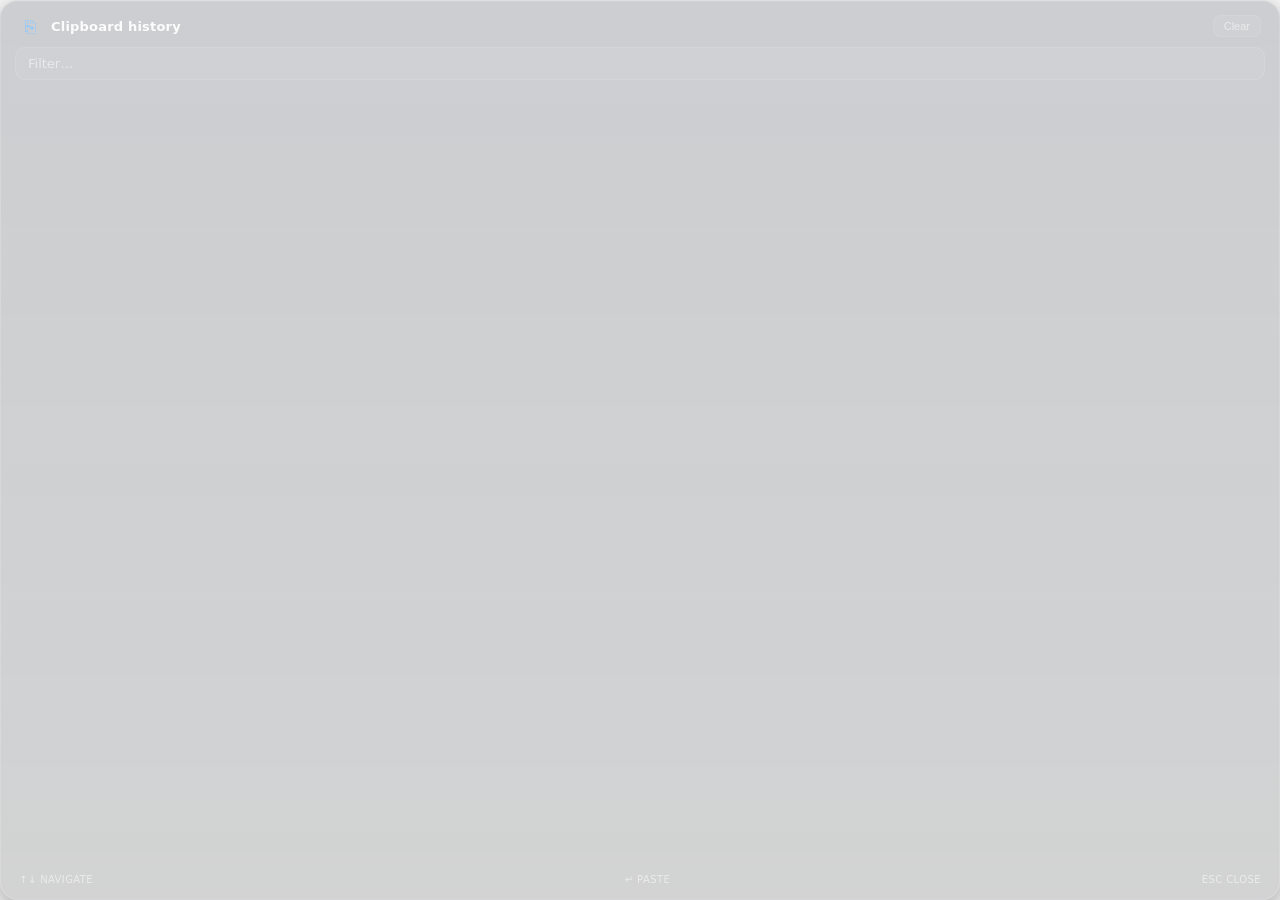
==== ui/clipboard/index.html @ aa33dc84 "feat: glassy Win+V clipboard panel and Win+X power menu (v0.1.3) Adds two custom popups that interce" ====
<!DOCTYPE html>
<html><head><meta charset="utf-8"><title>clipboard</title>
<link rel="stylesheet" href="../shared/glass.css">
<link rel="stylesheet" href="style.css"></head>
<body>
  <div class="glass-card clip-card">
    <div class="clip-head">
      <span class="clip-glyph">⎘</span>
      <span class="clip-title">Clipboard history</span>
      <button id="clear" class="clip-clear" title="Clear history">Clear</button>
    </div>
    <input id="filter" type="text" autocomplete="off" autocorrect="off"
           spellcheck="false" placeholder="Filter…" class="clip-filter" />
    <ul id="items" class="clip-items"></ul>
    <div class="clip-foot">
      <span>↑↓ navigate</span>
      <span>↵ paste</span>
      <span>esc close</span>
    </div>
  </div>
  <script type="module" src="app.js"></script>
</body></html>
---- ui/shared/glass.css ----
:root {
  --glass-fg: rgba(255, 255, 255, 0.95);
  --glass-fg-dim: rgba(255, 255, 255, 0.55);
  --glass-radius: 22px;
  --glass-bg: rgba(12, 14, 20, 0.18);
  --glass-bg-top: rgba(28, 32, 44, 0.22);
  --glass-bg-bot: rgba(8, 10, 14, 0.18);
  --glass-border: rgba(255, 255, 255, 0.16);
  --glass-border-top: rgba(255, 255, 255, 0.28);
}

html, body {
  margin: 0;
  padding: 0;
  /* Explicit 100% height — without this, .glass-card { height: 100% } resolves
     to 0 because body is auto-sized by content. That collapses the HUD's
     flex:1 scroll container, breaking mousewheel scrolling. */
  height: 100%;
  background: transparent;
  color: var(--glass-fg);
  font-family: "Segoe UI Variable", "Segoe UI", system-ui, sans-serif;
  -webkit-user-select: none;
  user-select: none;
  overflow: hidden;
}

.glass-card {
  width: 100%;
  height: 100%;
  border-radius: var(--glass-radius);
  background: linear-gradient(180deg, var(--glass-bg-top) 0%, var(--glass-bg-bot) 100%);
  backdrop-filter: blur(60px) saturate(180%);
  -webkit-backdrop-filter: blur(60px) saturate(180%);
  border: 1px solid var(--glass-border);
  border-top-color: var(--glass-border-top);
  box-sizing: border-box;
  box-shadow:
    0 8px 32px rgba(0, 0, 0, 0.45),
    inset 0 1px 0 rgba(255, 255, 255, 0.06);
}
---- ui/clipboard/style.css ----
.clip-card {
  display: flex;
  flex-direction: column;
  padding: 14px;
  gap: 10px;
  border-radius: 18px;
  animation: clip-in 160ms cubic-bezier(0.2, 0.8, 0.2, 1);
}

@keyframes clip-in {
  from { opacity: 0; transform: translateY(6px) scale(0.98); }
  to   { opacity: 1; transform: translateY(0)   scale(1); }
}

.clip-head {
  display: flex;
  align-items: center;
  gap: 10px;
  padding: 0 4px;
}
.clip-glyph {
  font-size: 18px;
  color: rgba(140, 200, 255, 0.95);
  width: 22px;
  text-align: center;
}
.clip-title {
  flex: 1;
  font-size: 13px;
  font-weight: 600;
  letter-spacing: 0.2px;
  color: var(--glass-fg);
}
.clip-clear {
  background: rgba(255, 255, 255, 0.06);
  color: var(--glass-fg-dim);
  border: 1px solid rgba(255, 255, 255, 0.10);
  border-radius: 8px;
  font-size: 11px;
  padding: 4px 10px;
  cursor: pointer;
  transition: background 120ms ease, color 120ms ease, transform 120ms ease;
}
.clip-clear:hover {
  background: rgba(255, 80, 80, 0.18);
  color: #ffb4b4;
  border-color: rgba(255, 100, 100, 0.30);
}
.clip-clear:active { transform: scale(0.96); }

.clip-filter {
  background: rgba(255, 255, 255, 0.05);
  border: 1px solid rgba(255, 255, 255, 0.10);
  border-radius: 10px;
  padding: 8px 12px;
  font-family: inherit;
  font-size: 13px;
  color: var(--glass-fg);
  outline: none;
  transition: border-color 120ms ease, background 120ms ease;
}
.clip-filter:focus {
  border-color: rgba(92, 182, 255, 0.55);
  background: rgba(255, 255, 255, 0.07);
}
.clip-filter::placeholder { color: var(--glass-fg-dim); }

.clip-items {
  list-style: none;
  margin: 0;
  padding: 0;
  flex: 1;
  overflow-y: auto;
  scrollbar-width: thin;
  scrollbar-color: rgba(255, 255, 255, 0.20) transparent;
  display: flex;
  flex-direction: column;
  gap: 4px;
}
.clip-items::-webkit-scrollbar { width: 6px; }
.clip-items::-webkit-scrollbar-thumb {
  background: rgba(255, 255, 255, 0.18);
  border-radius: 3px;
}

.clip-row {
  display: flex;
  flex-direction: column;
  gap: 4px;
  padding: 9px 12px;
  border-radius: 10px;
  cursor: pointer;
  background: rgba(255, 255, 255, 0.03);
  border: 1px solid rgba(255, 255, 255, 0.06);
  transition: background 120ms ease, transform 120ms ease, border-color 120ms ease;
}
.clip-row:hover {
  background: rgba(255, 255, 255, 0.09);
  border-color: rgba(255, 255, 255, 0.14);
}
.clip-row.active {
  background: rgba(92, 182, 255, 0.18);
  border-color: rgba(92, 182, 255, 0.45);
  box-shadow: 0 0 0 1px rgba(92, 182, 255, 0.30) inset;
}
.clip-row:active { transform: scale(0.98); }

.clip-row-text {
  font-size: 13px;
  line-height: 1.35;
  color: var(--glass-fg);
  /* Two-line clamp keeps the row scannable while still hinting at long
     entries — the full text gets pasted regardless of what's shown. */
  display: -webkit-box;
  -webkit-line-clamp: 2;
  -webkit-box-orient: vertical;
  overflow: hidden;
  word-break: break-word;
  white-space: pre-wrap;
}
.clip-row-meta {
  font-size: 10px;
  color: var(--glass-fg-dim);
  font-variant-numeric: tabular-nums;
  letter-spacing: 0.3px;
  text-transform: uppercase;
}

.clip-empty {
  padding: 28px 12px;
  text-align: center;
  font-size: 12px;
  color: var(--glass-fg-dim);
}

.clip-foot {
  display: flex;
  justify-content: space-between;
  font-size: 10px;
  color: var(--glass-fg-dim);
  letter-spacing: 0.4px;
  text-transform: uppercase;
  padding: 4px 4px 0;
}
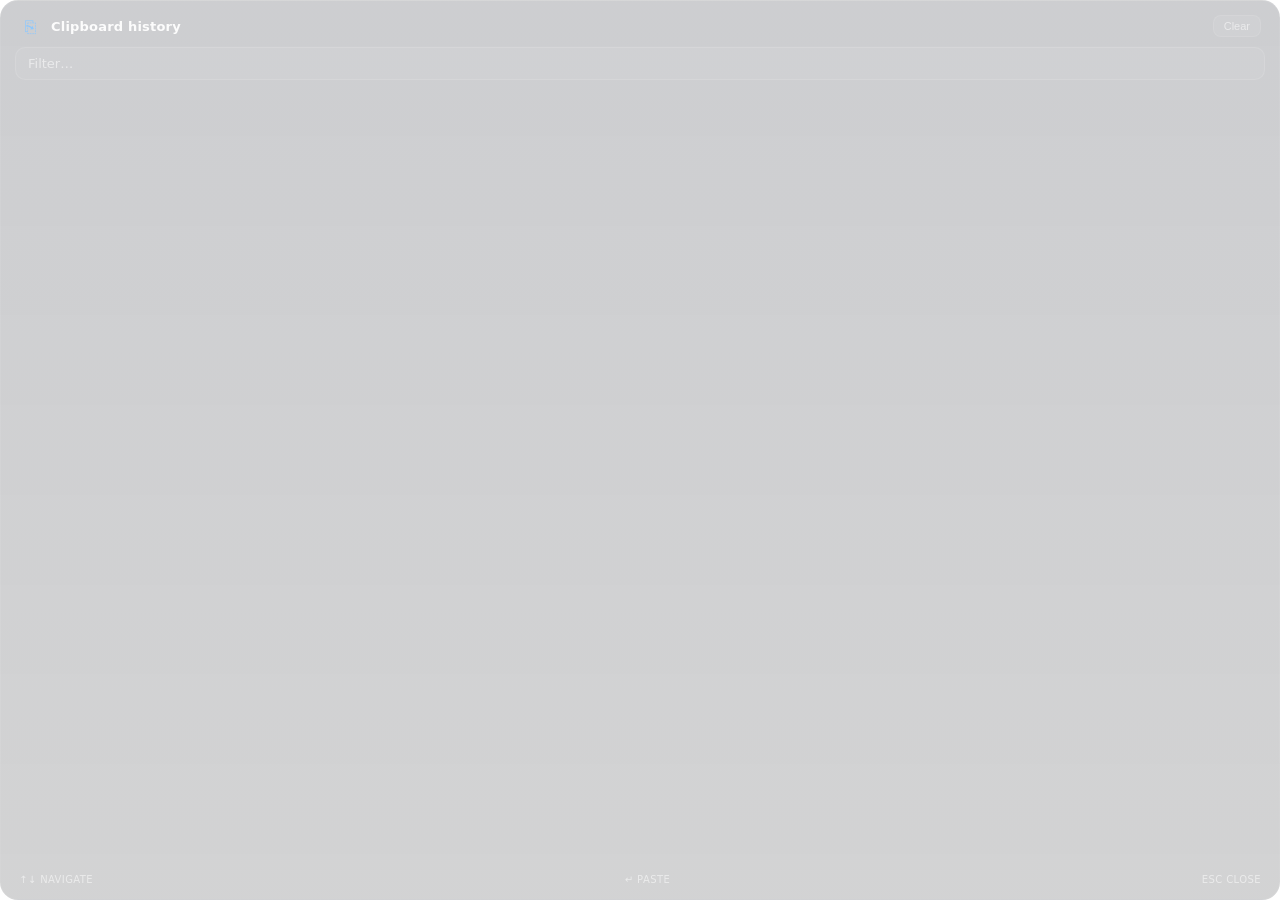
==== commit d63bdc0b: "feat: theme manager — accent color, glass tint, glass opacity User-controllable theme persisted in s" ====
--- a/ui/clipboard/index.html
+++ b/ui/clipboard/index.html
@@ -18,5 +18,6 @@
       <span>esc close</span>
     </div>
   </div>
+  <script type="module" src="../shared/theme.js"></script>
   <script type="module" src="app.js"></script>
 </body></html>
--- a/ui/shared/glass.css
+++ b/ui/shared/glass.css
@@ -2,12 +2,30 @@
   --glass-fg: rgba(255, 255, 255, 0.95);
   --glass-fg-dim: rgba(255, 255, 255, 0.55);
   --glass-radius: 22px;
-  --glass-bg: rgba(12, 14, 20, 0.18);
-  --glass-bg-top: rgba(28, 32, 44, 0.22);
-  --glass-bg-bot: rgba(8, 10, 14, 0.18);
-  --glass-border: rgba(255, 255, 255, 0.16);
-  --glass-border-top: rgba(255, 255, 255, 0.28);
+  /* Theme-driven — overridden at runtime by ui/shared/theme.js from the
+     persisted `theme` in settings.json. Defaults match the original
+     hard-coded blue (#5cb6ff = rgb(92, 182, 255)) so first run looks
+     identical to pre-theme-manager builds. */
+  --accent: #5cb6ff;
+  --accent-rgb: 92, 182, 255;
+  --glass-hue: 0deg;
+  --glass-opacity: 1;
+  --glass-bg: rgba(12, 14, 20, calc(0.18 * var(--glass-opacity)));
+  --glass-bg-top: rgba(28, 32, 44, calc(0.22 * var(--glass-opacity)));
+  --glass-bg-bot: rgba(8, 10, 14, calc(0.18 * var(--glass-opacity)));
+  /* Border is barely-there — was 0.16/0.28 which printed a clearly visible
+     bright ring around the glass card and read as a second visible "layer"
+     when combined with the SetWindowRgn clip's antialiasing. */
+  --glass-border: rgba(255, 255, 255, 0.06);
+  --glass-border-top: rgba(255, 255, 255, 0.10);
 }
+
+/* Chromium reserves an opaque corner block where vertical + horizontal
+   scrollbars would meet, even when only one direction is active. On any
+   rounded glass surface it leaks out as a tiny dark square near the
+   bottom-right inside the rounded clip. Kill it everywhere up front. */
+::-webkit-scrollbar-corner { background: transparent; }
+::-webkit-resizer { display: none; }
 
 html, body {
   margin: 0;
@@ -29,12 +47,13 @@
   height: 100%;
   border-radius: var(--glass-radius);
   background: linear-gradient(180deg, var(--glass-bg-top) 0%, var(--glass-bg-bot) 100%);
-  backdrop-filter: blur(60px) saturate(180%);
-  -webkit-backdrop-filter: blur(60px) saturate(180%);
+  backdrop-filter: blur(60px) saturate(180%) hue-rotate(var(--glass-hue));
+  -webkit-backdrop-filter: blur(60px) saturate(180%) hue-rotate(var(--glass-hue));
   border: 1px solid var(--glass-border);
   border-top-color: var(--glass-border-top);
   box-sizing: border-box;
-  box-shadow:
-    0 8px 32px rgba(0, 0, 0, 0.45),
-    inset 0 1px 0 rgba(255, 255, 255, 0.06);
+  /* No box-shadow — the layered window is region-clipped, so any drop shadow
+     would render outside the clip and never reach the screen (or, with
+     backdrop-filter active, paint a dark halo *inside* the rounded frame
+     that reads as a second visible "layer" around the content). */
 }
--- a/ui/clipboard/style.css
+++ b/ui/clipboard/style.css
@@ -60,7 +60,7 @@
   transition: border-color 120ms ease, background 120ms ease;
 }
 .clip-filter:focus {
-  border-color: rgba(92, 182, 255, 0.55);
+  border-color: rgba(var(--accent-rgb), 0.55);
   background: rgba(255, 255, 255, 0.07);
 }
 .clip-filter::placeholder { color: var(--glass-fg-dim); }
@@ -99,9 +99,9 @@
   border-color: rgba(255, 255, 255, 0.14);
 }
 .clip-row.active {
-  background: rgba(92, 182, 255, 0.18);
-  border-color: rgba(92, 182, 255, 0.45);
-  box-shadow: 0 0 0 1px rgba(92, 182, 255, 0.30) inset;
+  background: rgba(var(--accent-rgb), 0.18);
+  border-color: rgba(var(--accent-rgb), 0.45);
+  box-shadow: 0 0 0 1px rgba(var(--accent-rgb), 0.30) inset;
 }
 .clip-row:active { transform: scale(0.98); }
 
@@ -126,6 +126,42 @@
   text-transform: uppercase;
 }
 
+/* Image rows — preview thumbnail above the meta line. The wrapper has a
+   subtle checkered backdrop so transparent screenshots are still visible
+   and the thumbnail is centered/clipped to a fixed max height so a tall
+   screenshot doesn't blow out the row. */
+.clip-row.image {
+  padding: 8px;
+  gap: 6px;
+}
+.clip-row-image-wrap {
+  display: flex;
+  align-items: center;
+  justify-content: center;
+  background:
+    linear-gradient(45deg, rgba(255,255,255,0.04) 25%, transparent 25%) 0 0 / 14px 14px,
+    linear-gradient(-45deg, rgba(255,255,255,0.04) 25%, transparent 25%) 0 0 / 14px 14px,
+    linear-gradient(45deg, transparent 75%, rgba(255,255,255,0.04) 75%) 7px 7px / 14px 14px,
+    linear-gradient(-45deg, transparent 75%, rgba(255,255,255,0.04) 75%) 7px 7px / 14px 14px,
+    rgba(0,0,0,0.25);
+  border-radius: 8px;
+  padding: 6px;
+  max-height: 160px;
+  overflow: hidden;
+}
+.clip-row-image {
+  display: block;
+  max-width: 100%;
+  max-height: 148px;
+  object-fit: contain;
+  border-radius: 4px;
+}
+.clip-row-image-placeholder {
+  font-size: 36px;
+  color: var(--glass-fg-dim);
+  padding: 28px 0;
+}
+
 .clip-empty {
   padding: 28px 12px;
   text-align: center;
